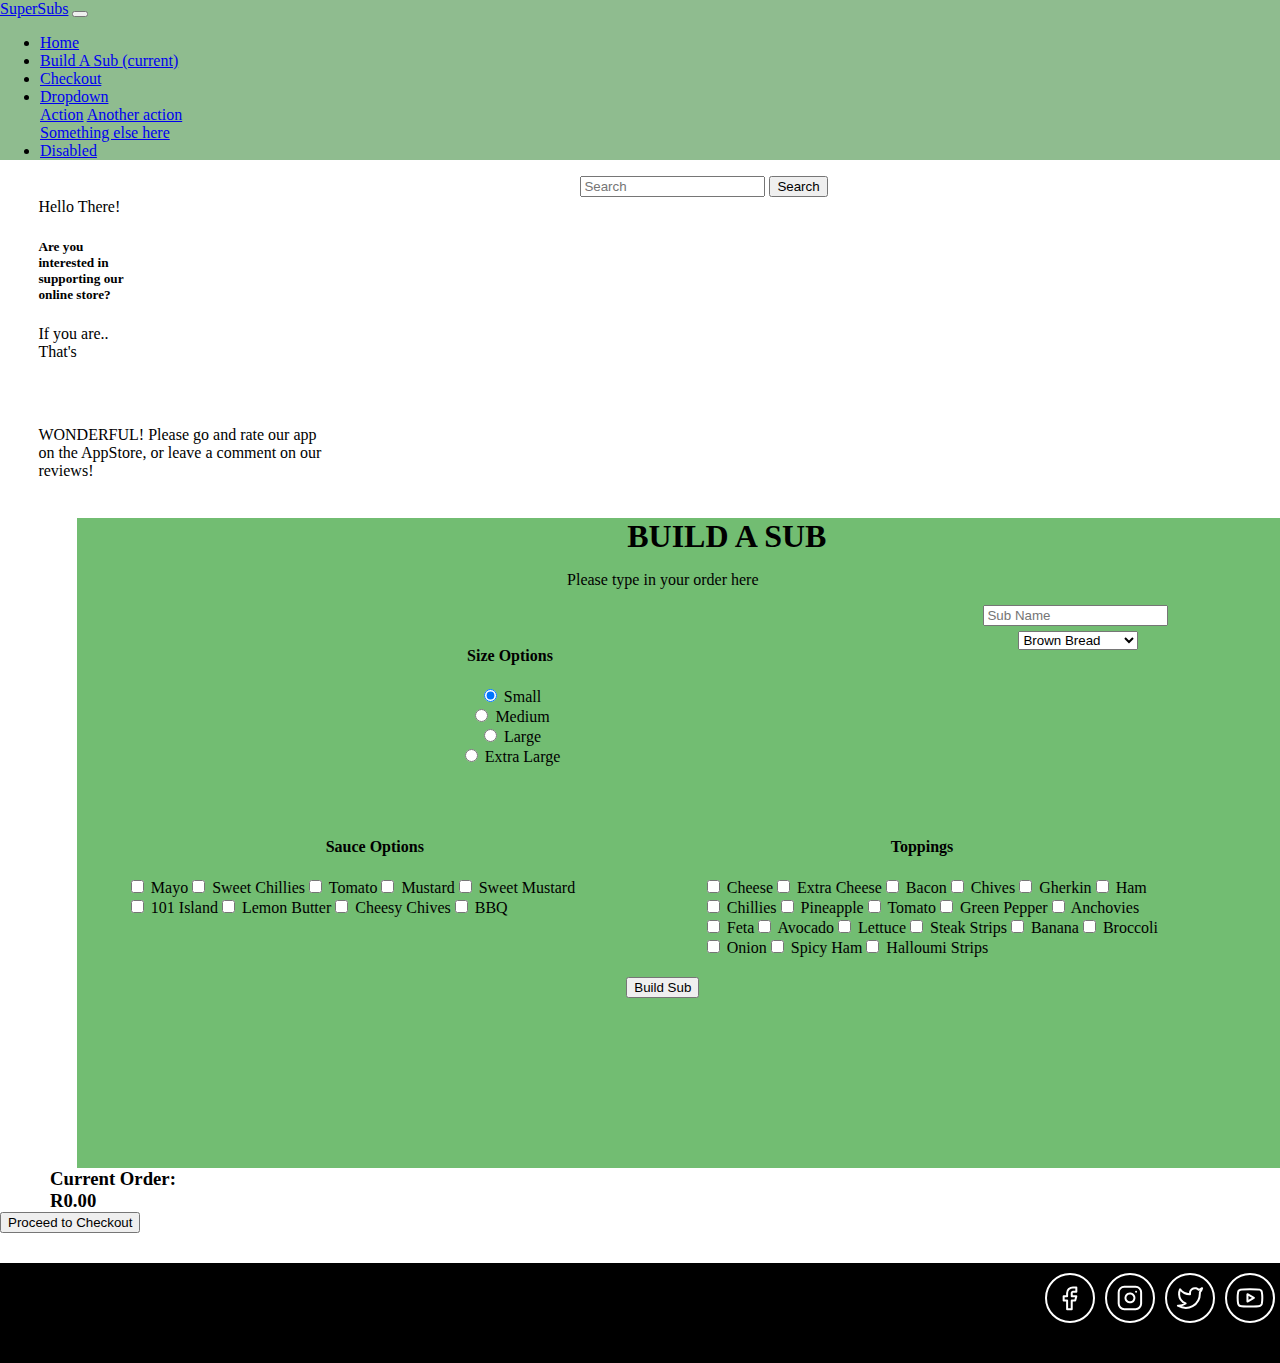
==== pages/build-a-sub.html @ 98559bb1 "Almost done" ====
<!doctype html>
<html lang="en">
  <head>
    <!-- Required meta tags -->
    <meta charset="utf-8">
    <meta name="viewport" content="width=device-width, initial-scale=1, shrink-to-fit=no">

    <!-- Bootstrap CSS -->
    <link rel="stylesheet" href="https://cdn.jsdelivr.net/npm/bootstrap@4.1.3/dist/css/bootstrap.min.css" integrity="sha384-MCw98/SFnGE8fJT3GXwEOngsV7Zt27NXFoaoApmYm81iuXoPkFOJwJ8ERdknLPMO" crossorigin="anonymous">
    <link rel="stylesheet" href="../css/main.css">
    
    <script src="https://code.jquery.com/jquery-3.3.1.slim.min.js" integrity="sha384-q8i/X+965DzO0rT7abK41JStQIAqVgRVzpbzo5smXKp4YfRvH+8abtTE1Pi6jizo" crossorigin="anonymous"></script>
    <script src="https://cdn.jsdelivr.net/npm/popper.js@1.14.3/dist/umd/popper.min.js" integrity="sha384-ZMP7rVo3mIykV+2+9J3UJ46jBk0WLaUAdn689aCwoqbBJiSnjAK/l8WvCWPIPm49" crossorigin="anonymous"></script>
    <script src="https://cdn.jsdelivr.net/npm/bootstrap@4.1.3/dist/js/bootstrap.min.js" integrity="sha384-ChfqqxuZUCnJSK3+MXmPNIyE6ZbWh2IMqE241rYiqJxyMiZ6OW/JmZQ5stwEULTy" crossorigin="anonymous"></script>

    <script src="../js/data.js"></script>
    <script src="../js/index.js"></script>
    

    <title>Final Project Term 2: SuperSubs</title>
  </head>
  <body onload="orderDisplay()">
    <nav class="navbar navbar-expand-lg navbar-light bg-light">
      <a class="navbar-brand" href="#">SuperSubs</a>
      <button class="navbar-toggler" type="button" data-toggle="collapse" data-target="#navbarSupportedContent" aria-controls="navbarSupportedContent" aria-expanded="false" aria-label="Toggle navigation">
        <span class="navbar-toggler-icon"></span>
      </button>
    
      <div class="collapse navbar-collapse" id="navbarSupportedContent">
        <ul class="navbar-nav mr-auto">
          <li class="nav-item">
            <a class="nav-link" href="../index.html">Home</a>
          </li>
          <li class="nav-item active">
            <a class="nav-link" href="#">Build A Sub <span class="sr-only">(current)</span></a>
          </li>
          <li class="nav-item">
            <a class="nav-link" href="../pages/checkout.html">Checkout</a>
          </li>
          <li class="nav-item dropdown">
            <a class="nav-link dropdown-toggle" href="#" id="navbarDropdown" role="button" data-toggle="dropdown" aria-haspopup="true" aria-expanded="false">
              Dropdown
            </a>
            <div class="dropdown-menu" aria-labelledby="navbarDropdown">
              <a class="dropdown-item" href="#">Action</a>
              <a class="dropdown-item" href="#">Another action</a>
              <div class="dropdown-divider"></div>
              <a class="dropdown-item" href="#">Something else here</a>
            </div>
          </li>
          <li class="nav-item">
            <a class="nav-link disabled" href="#">Disabled</a>
          </li>
        </ul>
        <form class="form-inline">
          <input class="form-control mr-sm-2" type="search" placeholder="Search" aria-label="Search">
          <button class="btn btn-outline-success my-2 my-sm-0" type="submit">Search</button>
        </form>
      </div>
    </nav>

    <div class="row">
      
      <div class="card border-success mb-3" style="max-width: 18rem;">
          <div class="card-header">Hello There!</div>
          <div class="card-body text-success">
            <h5 class="card-title">Are you interested in supporting our online store?</h5>
            <p class="card-text">If you are.. That's WONDERFUL! Please go and rate our app on the AppStore, or leave a comment on our reviews!</p>
          </div>
      </div>
    </div>


    <div class="row" id="orderForm">
      
      <div class="col-5">
          <div class="form-build">
              <h1>BUILD A SUB</h1>
              <form id="buildSubForm" onchange="realPay()">
                  <p>Please type in your order here</p>
                  <input type="text" class="form-control" placeholder="Sub Name" id="subname">
                  
                  <div class="size-options">

                    <h4>Size Options</h4>
                    
                    <div class="form-check form-check-inline">
                      <input class="form-check-input" type="radio" name="sizeRadio" id="small" value="small" data-cost="20" checked>
                      <label class="form-check-label" for="small">
                        Small
                      </label>
                    </div>

                    <div class="form-check form-check-inline">
                      <input class="form-check-input" type="radio" name="sizeRadio" id="medium" value="medium" data-cost="25">
                      <label class="form-check-label" for="medium">
                        Medium
                      </label>
                    </div>

                    <div class="form-check form-check-inline">
                      <input class="form-check-input" type="radio" name="sizeRadio" id="large" value="large" data-cost="40">
                      <label class="form-check-label" for="large">
                        Large
                      </label>
                    </div>

                    <div class="form-check form-check-inline">
                      <input class="form-check-input" type="radio" name="sizeRadio" id="extraLarge" value="extraLarge" data-cost="45">
                      <label class="form-check-label" for="extraLarge">
                        Extra Large
                      </label>
                    </div>
                  </div>
                
                  <div class="bread-section">
                    <div class="form-group">
                      <label for="exampleFormControlSelect1"></label>
                      <select class="form-control" id="breadOption">
                        <option>Brown Bread</option>
                        <option>White Bread</option>
                        <option>Rye Bread</option>
                        <option>Full Grain Bread</option>
                        <option>Pita Bread</option>
                      </select>
                    </div>
                    
                  </div>
                 

                  <div class="sauce-section">
                    <h4>Sauce Options</h4>
                    <ul>
                      <li>
                        <div class="form-check form-check-inline">
                          <input type="checkbox" class="form-check-input" name="sauce" id="mayo" value="mayo" data-cost="9">
                          <label class="form-check-label" for="mayo">Mayo</label>
                        </div>
                      </li>

                      <li>
                        <div class="form-check form-check-inline">
                          <input type="checkbox" class="form-check-input" id="sweet" name="sauce" value="sweet" data-cost="10">
                          <label class="form-check-label" for="sweet">Sweet Chillies</label>
                        </div>
                      </li>

                      <li>
                        <div class="form-check form-check-inline">
                          <input type="checkbox" class="form-check-input" id="tomatoS" name="sauce" value="tomatoS" data-cost="10">
                          <label class="form-check-label" for="tomatoS">Tomato</label>
                        </div>
                      </li>

                      <li> 
                        <div class="form-check form-check-inline">
                          <input type="checkbox" class="form-check-input" id="mustard" name="sauce" value="mustard" data-cost="15">
                          <label class="form-check-label" for="mustard">Mustard</label>
                        </div>
                      </li>

                      <li>
                        <div class="form-check form-check-inline">
                          <input type="checkbox" class="form-check-input" id="sweetMustard" name="sauce" value="sweetMustard" data-cost="9">
                          <label class="form-check-label" for="sweetMustard">Sweet Mustard</label>
                        </div>
                      </li>

                      <li>
                        <div class="form-check form-check-inline">
                          <input type="checkbox" class="form-check-input" id="island" name="sauce" value="island" data-cost="15">
                          <label class="form-check-label" for="island"> 101 Island</label>
                        </div>
                      </li>

                      <li>
                        <div class="form-check form-check-inline">
                          <input type="checkbox" class="form-check-input" id="lemon" name="sauce" value="lemon" data-cost="14">
                          <label class="form-check-label" for="lemon">Lemon Butter</label>
                        </div>
                      </li>

                      <li>
                        <div class="form-check form-check-inline">
                          <input type="checkbox" class="form-check-input" id="cheeseChives" name="sauce" value="cheeseChives" data-cost="10">
                          <label class="form-check-label" for="cheeseChives">Cheesy Chives</label>
                        </div>
                      </li>

                      <li>
                        <div class="form-check form-check-inline">
                          <input type="checkbox" class="form-check-input" id="bbq" name="sauce" value="bbq" data-cost="9">
                          <label class="form-check-label" for="bbq">BBQ</label>
                        </div>
                      </li>
                    </ul>
                  </div>
                  
                  <div class="add-ons">
                    <h4>Toppings</h4>
                    <ul>
                      <li>
                        <div class="form-check form-check-inline">
                          <input type="checkbox" class="form-check-input" id="cheese" name="add-ons" value="cheese" data-cost="10">
                          <label class="form-check-label" for="cheese">Cheese</label>
                        </div>
                      </li>

                      <li>
                        <div class="form-check form-check-inline">
                          <input type="checkbox" class="form-check-input" id="extraCheese" name="add-ons" value="extraCheese" data-cost="14">
                          <label class="form-check-label" for="extraCheese">Extra Cheese</label>
                        </div>
                      </li>

                      <li>
                        <div class="form-check form-check-inline">
                          <input type="checkbox" class="form-check-input" id="bacon" name="add-ons" value="bacon" data-cost="10">
                          <label class="form-check-label" for="bacon">Bacon</label>
                        </div>
                      </li>

                      <li>
                        <div class="form-check form-check-inline">
                          <input type="checkbox" class="form-check-input" id="chives" name="add-ons" value="chives" data-cost="12">
                          <label class="form-check-label" for="chives">Chives</label>
                        </div>
                      </li>

                      <li>
                        <div class="form-check form-check-inline">
                          <input type="checkbox" class="form-check-input" id="gherkin" name="add-ons" value="gherkin" data-cost="9">
                          <label class="form-check-label" for="gherkin">Gherkin</label>
                        </div>
                      </li>

                      <li>
                        <div class="form-check form-check-inline">
                          <input type="checkbox" class="form-check-input" id="ham" name="add-ons" value="ham" data-cost="17">
                          <label class="form-check-label" for="ham">Ham</label>
                        </div>
                      </li>

                      <li>
                        <div class="form-check form-check-inline">
                          <input type="checkbox" class="form-check-input" id="chillies" name="add-ons" value="chillies" data-cost="10">
                          <label class="form-check-label" for="chillies">Chillies</label>
                        </div>
                      </li>

                      <li>
                        <div class="form-check form-check-inline">
                          <input type="checkbox" class="form-check-input" id="pineaplle" name="add-ons" value="pineapple" data-cost="16">
                          <label class="form-check-label" for="pineapple">Pineapple</label>
                        </div>
                      </li>

                      <li>
                        <div class="form-check form-check-inline">
                          <input type="checkbox" class="form-check-input" id="tomato" name="add-ons" value="tomato" data-cost="15">
                          <label class="form-check-label" for="tomato">Tomato</label>
                        </div>
                      </li>

                      <li>
                        <div class="form-check form-check-inline">
                          <input type="checkbox" class="form-check-input" id="greenPepper" name="add-ons" value="greenPepper" data-cost="10">
                          <label class="form-check-label" for="greenPepper">Green Pepper</label>
                        </div>
                      </li>

                      <li>
                        <div class="form-check form-check-inline">
                          <input type="checkbox" class="form-check-input" id="anchovies" name="add-ons" value="anchovies" data-cost="19">
                          <label class="form-check-label" for="anchovies">Anchovies</label>
                        </div>
                      </li>

                      <li>
                        <div class="form-check form-check-inline">
                          <input type="checkbox" class="form-check-input" id="feta" name="add-ons" value="feta" data-cost="18">
                          <label class="form-check-label" for="feta">Feta</label>
                        </div>
                      </li>

                      <li>
                        <div class="form-check form-check-inline">
                          <input type="checkbox" class="form-check-input" id="avocado" name="add-ons" value="avocado" data-cost="35">
                          <label class="form-check-label" for="avocado">Avocado</label>
                        </div>
                      </li>

                      <li>
                        <div class="form-check form-check-inline">
                          <input type="checkbox" class="form-check-input" id="lettuce" name="add-ons" value="lettuce" data-cost="17">
                          <label class="form-check-label" for="lettuce">Lettuce</label>
                        </div>
                      </li>

                      <li>
                        <div class="form-check form-check-inline">
                          <input type="checkbox" class="form-check-input" id="steak" name="add-ons" value="steak" data-cost="20">
                          <label class="form-check-label" for="steak">Steak Strips</label>
                        </div>
                      </li>

                      <li>
                        <div class="form-check form-check-inline">
                          <input type="checkbox" class="form-check-input" id="banana" name="add-ons" value="banana" data-cost="16">
                          <label class="form-check-label" for="banana">Banana</label>
                        </div>
                      </li>

                      <li>
                        <div class="form-check form-check-inline">
                          <input type="checkbox" class="form-check-input" id="broccoli" name="add-ons" value="broccoli" data-cost="10">
                          <label class="form-check-label" for="broccoli">Broccoli</label>
                        </div>
                      </li>

                      <li>
                        <div class="form-check form-check-inline">
                          <input type="checkbox" class="form-check-input" id="onion" name="add-ons" value="onion" data-cost="9">
                          <label class="form-check-label" for="onion">Onion</label>
                        </div>
                      </li>

                      <li>
                        <div class="form-check form-check-inline">
                          <input type="checkbox" class="form-check-input" id="spicy" name="add-ons" value="spicy" data-cost="15">
                          <label class="form-check-label" for="spicy">Spicy Ham</label>
                        </div>
                      </li>
                      
                      <li>
                        <div class="form-check form-check-inline">
                          <input type="checkbox" class="form-check-input" id="halloumi" name="add-ons" value="halloumi" data-cost="26">
                          <label class="form-check-label" for="halloumi">Halloumi Strips</label>
                        </div>
                      </li>
                    </ul>
                    
                  </div>

                  <button class="btn btn-primary" type="button" onclick="buildSub(); checkOut()">Build Sub</button>

              </form>

             
        </div>
    </div>

    <div class="outPut">
      <div class="outHead">
        <h3>Current Order:</h3>
        <div class="totalOrder"><h3 id="orderAmount">R0.00</h3></div>
      </div>
    </div>

    <div id="subOrder">

    </div>

    <div class="button">
      <button class="btn btn-secondary" type="button" onclick="checkOut()">Proceed to Checkout</button>
    </div>

    <footer>
      <div class="row">
          <div class="col-12">
              <div class="social-media">
                  <div class="social">
                      <svg width="50" height="50" viewBox="0 0 50 50" fill="none" xmlns="http://www.w3.org/2000/svg"><circle cx="25" cy="25" r="24" stroke="white" stroke-width="2"/><path d="M36.8042 18.8758C36.671 18.3434 36.3996 17.8557 36.0175 17.4617C35.6354 17.0678 35.1561 16.7817 34.628 16.6323C32.6986 16.1611 24.9808 16.1611 24.9808 16.1611C24.9808 16.1611 17.263 16.1611 15.3335 16.6771C14.8054 16.8266 14.3261 17.1127 13.944 17.5066C13.5619 17.9005 13.2905 18.3883 13.1573 18.9207C12.8042 20.8788 12.6314 22.8652 12.6413 24.8549C12.6287 26.8595 12.8014 28.8611 13.1573 30.8339C13.3042 31.3498 13.5817 31.819 13.9629 32.1963C14.3441 32.5736 14.8162 32.8462 15.3335 32.9877C17.263 33.5037 24.9808 33.5037 24.9808 33.5037C24.9808 33.5037 32.6986 33.5037 34.628 32.9877C35.1561 32.8383 35.6354 32.5522 36.0175 32.1583C36.3996 31.7643 36.671 31.2766 36.8042 30.7442C37.1546 28.8008 37.3273 26.8296 37.3203 24.8549C37.3328 22.8502 37.1601 20.8487 36.8042 18.8758V18.8758Z" stroke="white" stroke-width="2" stroke-linecap="round" stroke-linejoin="round"/><path d="M22.4565 28.5229L28.9067 24.8547L22.4565 21.1865V28.5229Z" stroke="white" stroke-width="2" stroke-linecap="round" stroke-linejoin="round"/></svg>
                  </div>
                  <div class="social">
                      <svg width="50" height="50" viewBox="0 0 50 50" fill="none" xmlns="http://www.w3.org/2000/svg"><circle cx="25" cy="25" r="24" stroke="white" stroke-width="2"/><path d="M37.1213 15.1624C36.0661 15.9039 34.8978 16.471 33.6613 16.8419C32.9976 16.0817 32.1156 15.543 31.1346 15.2984C30.1535 15.0539 29.1208 15.1154 28.176 15.4747C27.2312 15.8339 26.4199 16.4735 25.8519 17.307C25.2839 18.1405 24.9866 19.1277 25.0001 20.135V21.2327C23.0636 21.2828 21.1448 20.8549 19.4145 19.9873C17.6841 19.1197 16.1961 17.8393 15.0828 16.2601C15.0828 16.2601 10.675 26.1395 20.5924 30.5304C18.323 32.0649 15.6196 32.8344 12.8789 32.7258C22.7963 38.2143 34.9175 32.7258 34.9175 20.1021C34.9165 19.7963 34.8869 19.4913 34.8293 19.191C35.954 18.0862 36.7476 16.6912 37.1213 15.1624V15.1624Z" stroke="white" stroke-width="2" stroke-linecap="round" stroke-linejoin="round"/></svg>
                  </div>
                  <div class="social">
                      <svg width="50" height="50" viewBox="0 0 50 50" fill="none" xmlns="http://www.w3.org/2000/svg"><path d="M30.5136 13.7061H19.2959C16.1982 13.7061 13.687 16.2172 13.687 19.3149V30.5326C13.687 33.6303 16.1982 36.1415 19.2959 36.1415H30.5136C33.6113 36.1415 36.1225 33.6303 36.1225 30.5326V19.3149C36.1225 16.2172 33.6113 13.7061 30.5136 13.7061Z" stroke="white" stroke-width="2" stroke-linecap="round" stroke-linejoin="round"/><path d="M29.392 24.2166C29.5304 25.1502 29.3709 26.1037 28.9362 26.9414C28.5016 27.7791 27.8138 28.4585 26.9708 28.8828C26.1277 29.3071 25.1724 29.4548 24.2405 29.3049C23.3087 29.1549 22.4479 28.715 21.7806 28.0476C21.1132 27.3803 20.6732 26.5195 20.5233 25.5877C20.3734 24.6558 20.5211 23.7005 20.9454 22.8574C21.3697 22.0144 22.049 21.3266 22.8868 20.8919C23.7245 20.4573 24.678 20.2978 25.6116 20.4362C26.5639 20.5774 27.4455 21.0212 28.1263 21.7019C28.807 22.3827 29.2507 23.2643 29.392 24.2166Z" stroke="white" stroke-width="2" stroke-linecap="round" stroke-linejoin="round"/><path d="M31.0747 18.7539H31.0861" stroke="white" stroke-width="2" stroke-linecap="round" stroke-linejoin="round"/><circle cx="25" cy="25" r="24" stroke="white" stroke-width="2"/></svg>
                  </div>
                  <div class="social">
                      <svg width="50" height="50" viewBox="0 0 50 50" fill="none" xmlns="http://www.w3.org/2000/svg"><path d="M31.3433 14.3936H27.8833C26.3539 14.3936 24.8872 14.9722 23.8057 16.0022C22.7243 17.0323 22.1167 18.4293 22.1167 19.886V23.1814H18.6567V27.5754H22.1167V36.3632H26.73V27.5754H30.19L31.3433 23.1814H26.73V19.886C26.73 19.5946 26.8515 19.3152 27.0678 19.1092C27.2841 18.9032 27.5775 18.7875 27.8833 18.7875H31.3433V14.3936Z" stroke="white" stroke-width="2" stroke-linecap="round" stroke-linejoin="round"/><circle cx="25" cy="25" r="24" stroke="white" stroke-width="2"/></svg>
                  </div>
              </div>
              <p>&#169 SuperSubs 2023</p>
          </div>
      </div>
  </footer>
    
  </body>
</html>
---- css/main.css ----
html,body,h3,h1{
    margin:0;
    padding:0;
}

nav{
    background-color: darkseagreen;
}

form ul{
    list-style: none;
}

form li{
    float:left;
}

.form-inline{
    float: right;
}

.col-6{
    width: 90%;
    text-align:center;
    float:right;
    background-color: rgba(0,0,0,0.5);
    color:white;
}

.col-5{
    width:100%;
    height:650px;
    background-color: rgb(114, 189, 114);
    margin-left: 6%;
}


.col-4{
    height: 400px;
    margin:15px;
}

.col-3{
    width:100%;

}

.card{
    margin: 3%;
}

form{
    width:90%;
    height:250px;
    text-align:center;
}

.form-build{
    width:100%;
    height:300px;
    margin:10px;
    text-align:center;
    margin: 10px;
}

.size-options{
    width:70%;
    height:100px;
    margin-top: 20px;
    padding-left: 20px;
    float: left;
}

.sauce-section{
    width: 50%;
    float:left;
    margin-top:80px;
    float:left;
}

.add-ons{
    width:45%;
    margin-top: 80px;
    float:left;
    margin-bottom: 20px;
    text-align:center;
}

.bread-section{
    width:100%;
    height:100px;
    margin:5px;
}

.checkout{
    width: 65%;
    height: 100vh;
    float:left;
    padding-left: 3%;
}

footer{
    width:100%;
    height:100px;
    background-color: black;
    color:black;
    text-align:left;
    font-size:25px;
    margin-top:30px;
}

footer p{
    font-size:20px;
    padding-top:20px;
    padding-left:15px;
}

.social-media{
    width:250px;
    height:40px;
    margin-top:10px;
    margin-bottom:10px;
    float:right;
}

.social{
    float:right;
    padding-left: 5px;
    padding-right: 5px;
}

.social:hover{
    background-color: black;
    color:white;
    cursor:pointer;
}

.outPut{
    margin-left: 50px;
}

.checkOut{
    width:50%;
    
}

.rightCheck{
    width: 30%;
    height: 350px;
    text-align:center;
    background-color: darkseagreen;
    float:right;
    padding-top: 50px;
}

.rightCheck button{
    margin: 20px;
}
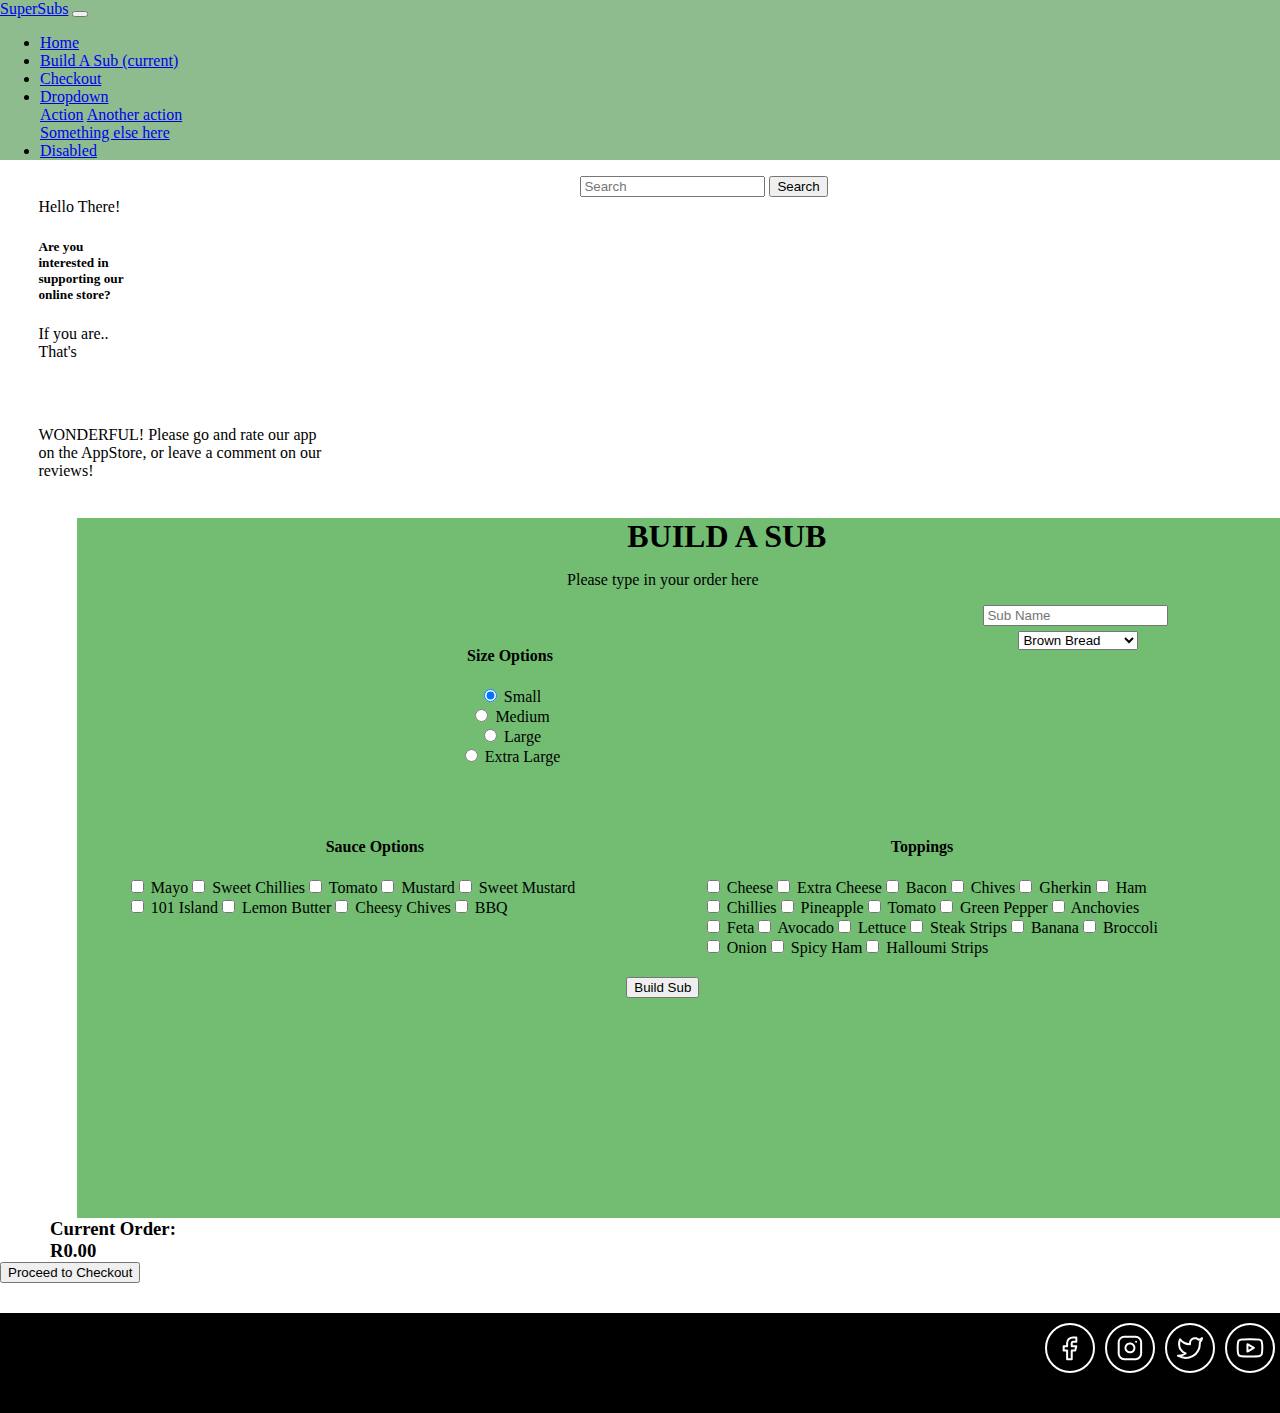
==== commit f2d2d623: "Editing code" ====
--- a/pages/build-a-sub.html
+++ b/pages/build-a-sub.html
@@ -14,6 +14,7 @@
     <script src="https://cdn.jsdelivr.net/npm/bootstrap@4.1.3/dist/js/bootstrap.min.js" integrity="sha384-ChfqqxuZUCnJSK3+MXmPNIyE6ZbWh2IMqE241rYiqJxyMiZ6OW/JmZQ5stwEULTy" crossorigin="anonymous"></script>
 
     <script src="../js/data.js"></script>
+    <script src="../js/build-sub.js"></script>
     <script src="../js/index.js"></script>
     
 
@@ -342,7 +343,7 @@
                     
                   </div>
 
-                  <button class="btn btn-primary" type="button" onclick="buildSub(); checkOut()">Build Sub</button>
+                  <button class="btn btn-primary" type="button" onclick="buildSub(); orderDisplay()">Build Sub</button>
 
               </form>
 
--- a/css/main.css
+++ b/css/main.css
@@ -29,7 +29,7 @@
 
 .col-5{
     width:100%;
-    height:650px;
+    height:700px;
     background-color: rgb(114, 189, 114);
     margin-left: 6%;
 }
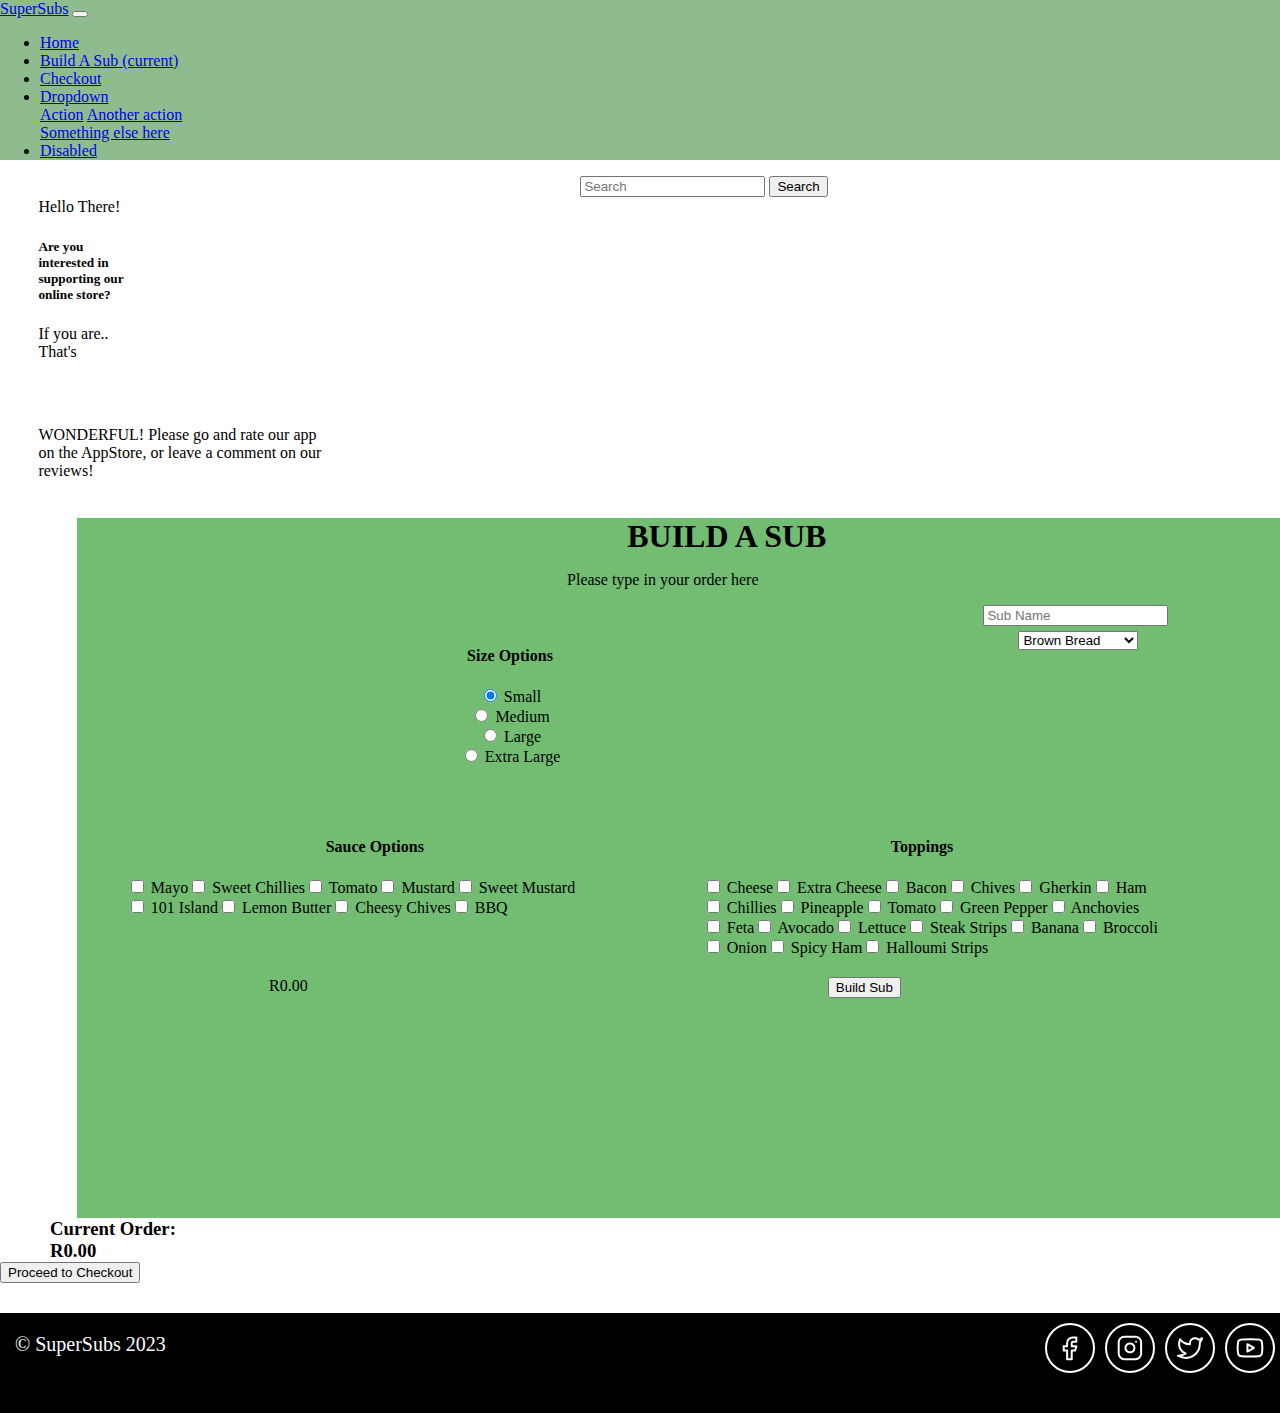
==== commit f9548e98: "Finishing up on issues" ====
--- a/pages/build-a-sub.html
+++ b/pages/build-a-sub.html
@@ -344,7 +344,9 @@
                   </div>
 
                   <button class="btn btn-primary" type="button" onclick="buildSub(); orderDisplay()">Build Sub</button>
-
+                  <div class="rightCost">
+                    <div class="orderCost" id="realPay">R0.00</div>
+                  </div>
               </form>
 
              
--- a/css/main.css
+++ b/css/main.css
@@ -17,6 +17,14 @@
 
 .form-inline{
     float: right;
+}
+
+.rightCost{
+    height: 150px;
+    width: 35%;
+    float:left;
+    text-align:center;
+
 }
 
 .col-6{
@@ -113,6 +121,7 @@
     font-size:20px;
     padding-top:20px;
     padding-left:15px;
+    color:white;
 }
 
 .social-media{
@@ -155,4 +164,9 @@
 
 .rightCheck button{
     margin: 20px;
+}
+
+.rightCheck input{
+    width: 45%;
+    margin: 0 auto;
 }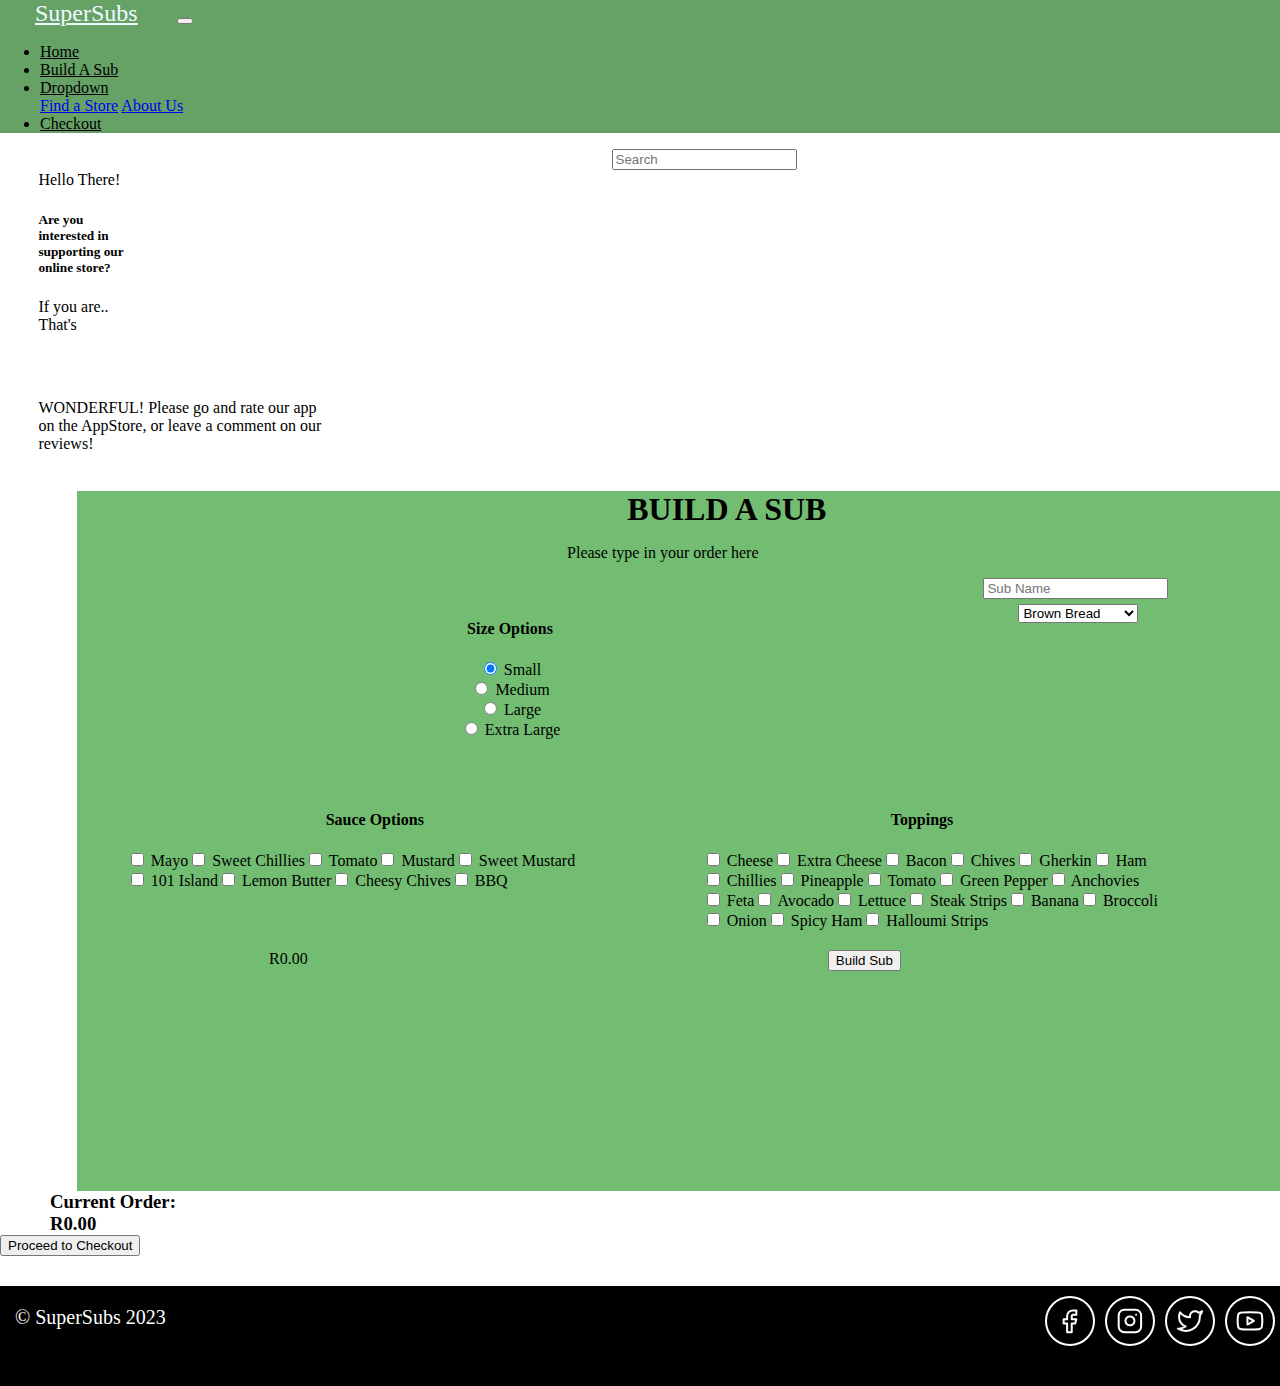
==== commit ef85b54a: "Finalising a few stuff" ====
--- a/pages/build-a-sub.html
+++ b/pages/build-a-sub.html
@@ -21,42 +21,41 @@
     <title>Final Project Term 2: SuperSubs</title>
   </head>
   <body onload="orderDisplay()">
-    <nav class="navbar navbar-expand-lg navbar-light bg-light">
-      <a class="navbar-brand" href="#">SuperSubs</a>
-      <button class="navbar-toggler" type="button" data-toggle="collapse" data-target="#navbarSupportedContent" aria-controls="navbarSupportedContent" aria-expanded="false" aria-label="Toggle navigation">
-        <span class="navbar-toggler-icon"></span>
-      </button>
-    
-      <div class="collapse navbar-collapse" id="navbarSupportedContent">
-        <ul class="navbar-nav mr-auto">
-          <li class="nav-item">
-            <a class="nav-link" href="../index.html">Home</a>
-          </li>
-          <li class="nav-item active">
-            <a class="nav-link" href="#">Build A Sub <span class="sr-only">(current)</span></a>
-          </li>
-          <li class="nav-item">
-            <a class="nav-link" href="../pages/checkout.html">Checkout</a>
-          </li>
-          <li class="nav-item dropdown">
-            <a class="nav-link dropdown-toggle" href="#" id="navbarDropdown" role="button" data-toggle="dropdown" aria-haspopup="true" aria-expanded="false">
-              Dropdown
-            </a>
-            <div class="dropdown-menu" aria-labelledby="navbarDropdown">
-              <a class="dropdown-item" href="#">Action</a>
-              <a class="dropdown-item" href="#">Another action</a>
-              <div class="dropdown-divider"></div>
-              <a class="dropdown-item" href="#">Something else here</a>
-            </div>
-          </li>
-          <li class="nav-item">
-            <a class="nav-link disabled" href="#">Disabled</a>
-          </li>
-        </ul>
-        <form class="form-inline">
-          <input class="form-control mr-sm-2" type="search" placeholder="Search" aria-label="Search">
-          <button class="btn btn-outline-success my-2 my-sm-0" type="submit">Search</button>
-        </form>
+    <nav class="navbar navbar-expand">
+      <div class="container-fluid">
+        <a class="navbar-brand" href="#">SuperSubs</a>
+        <button class="navbar-toggler" type="button" data-bs-toggle="collapse" data-bs-target="#navbarSupportedContent" aria-controls="navbarSupportedContent" aria-expanded="false" aria-label="Toggle navigation">
+          <span class="navbar-toggler-icon"></span>
+        </button>
+        <div class="collapse navbar-collapse" id="navbarSupportedContent">
+          <ul class="navbar-nav me-auto mb-2 mb-lg-0">
+            <li class="nav-item">
+              <a class="nav-link active" aria-current="page" href="../index.html">Home</a>
+            </li>
+            <li class="nav-item">
+              <a class="nav-link" href="../pages/build-a-sub.html">Build A Sub</a>
+            </li>
+            <li class="nav-item dropdown">
+              <a class="nav-link dropdown-toggle" href="#" id="navbarDropdown" role="button" data-toggle="dropdown" aria-haspopup="true" aria-expanded="false">
+                Dropdown
+              </a>
+              <div class="dropdown-menu" aria-labelledby="navbarDropdown">
+                <a class="dropdown-item" href="#">Find a Store</a>
+                <a class="dropdown-item" href="#">About Us</a>
+                <div class="dropdown-divider"></div>
+                
+              </div>
+            </li>
+            
+            <li class="nav-item">
+              <a class="nav-link" href="../pages/checkout.html">Checkout</a>
+            </li>
+          </ul>
+          <form class="form-inline my-2 my-lg-0">
+            <input class="form-control me-2" type="search" placeholder="Search" aria-label="Search">
+            
+          </form>
+        </div>
       </div>
     </nav>
 
@@ -79,7 +78,7 @@
               <h1>BUILD A SUB</h1>
               <form id="buildSubForm" onchange="realPay()">
                   <p>Please type in your order here</p>
-                  <input type="text" class="form-control" placeholder="Sub Name" id="subname">
+                  <input type="text" class="form-control" placeholder="Sub Name" id="subName">
                   
                   <div class="size-options">
 
@@ -134,63 +133,63 @@
                     <ul>
                       <li>
                         <div class="form-check form-check-inline">
-                          <input type="checkbox" class="form-check-input" name="sauce" id="mayo" value="mayo" data-cost="9">
+                          <input type="checkbox" class="form-check-input" name="sauce" id="mayo" value="Mayo" data-cost="9">
                           <label class="form-check-label" for="mayo">Mayo</label>
                         </div>
                       </li>
 
                       <li>
                         <div class="form-check form-check-inline">
-                          <input type="checkbox" class="form-check-input" id="sweet" name="sauce" value="sweet" data-cost="10">
+                          <input type="checkbox" class="form-check-input" id="sweet" name="sauce" value="Sweet" data-cost="10">
                           <label class="form-check-label" for="sweet">Sweet Chillies</label>
                         </div>
                       </li>
 
                       <li>
                         <div class="form-check form-check-inline">
-                          <input type="checkbox" class="form-check-input" id="tomatoS" name="sauce" value="tomatoS" data-cost="10">
+                          <input type="checkbox" class="form-check-input" id="tomatoS" name="sauce" value="Tomato" data-cost="10">
                           <label class="form-check-label" for="tomatoS">Tomato</label>
                         </div>
                       </li>
 
                       <li> 
                         <div class="form-check form-check-inline">
-                          <input type="checkbox" class="form-check-input" id="mustard" name="sauce" value="mustard" data-cost="15">
+                          <input type="checkbox" class="form-check-input" id="mustard" name="sauce" value="Mustard" data-cost="15">
                           <label class="form-check-label" for="mustard">Mustard</label>
                         </div>
                       </li>
 
                       <li>
                         <div class="form-check form-check-inline">
-                          <input type="checkbox" class="form-check-input" id="sweetMustard" name="sauce" value="sweetMustard" data-cost="9">
+                          <input type="checkbox" class="form-check-input" id="sweetMustard" name="sauce" value="Sweet Mustard" data-cost="9">
                           <label class="form-check-label" for="sweetMustard">Sweet Mustard</label>
                         </div>
                       </li>
 
                       <li>
                         <div class="form-check form-check-inline">
-                          <input type="checkbox" class="form-check-input" id="island" name="sauce" value="island" data-cost="15">
+                          <input type="checkbox" class="form-check-input" id="island" name="sauce" value="1000 Island" data-cost="15">
                           <label class="form-check-label" for="island"> 101 Island</label>
                         </div>
                       </li>
 
                       <li>
                         <div class="form-check form-check-inline">
-                          <input type="checkbox" class="form-check-input" id="lemon" name="sauce" value="lemon" data-cost="14">
+                          <input type="checkbox" class="form-check-input" id="lemon" name="sauce" value="Lemon Butter" data-cost="14">
                           <label class="form-check-label" for="lemon">Lemon Butter</label>
                         </div>
                       </li>
 
                       <li>
                         <div class="form-check form-check-inline">
-                          <input type="checkbox" class="form-check-input" id="cheeseChives" name="sauce" value="cheeseChives" data-cost="10">
+                          <input type="checkbox" class="form-check-input" id="cheeseChives" name="sauce" value="Cheese&Chives" data-cost="10">
                           <label class="form-check-label" for="cheeseChives">Cheesy Chives</label>
                         </div>
                       </li>
 
                       <li>
                         <div class="form-check form-check-inline">
-                          <input type="checkbox" class="form-check-input" id="bbq" name="sauce" value="bbq" data-cost="9">
+                          <input type="checkbox" class="form-check-input" id="bbq" name="sauce" value="BBQ" data-cost="9">
                           <label class="form-check-label" for="bbq">BBQ</label>
                         </div>
                       </li>
@@ -343,7 +342,7 @@
                     
                   </div>
 
-                  <button class="btn btn-primary" type="button" onclick="buildSub(); orderDisplay()">Build Sub</button>
+                  <button class="btn btn-primary bg-subButton disabled" type="button" onclick="buildSub(); orderDisplay()">Build Sub</button>
                   <div class="rightCost">
                     <div class="orderCost" id="realPay">R0.00</div>
                   </div>
--- a/css/main.css
+++ b/css/main.css
@@ -4,7 +4,22 @@
 }
 
 nav{
-    background-color: darkseagreen;
+    background-color: rgb(102, 162, 102);
+}
+
+.nav-link{
+    color:black;
+    
+}
+
+.navbar-brand{
+    color:aliceblue;
+    margin: 35px;
+    font-size: x-large;
+}
+
+.navbar.navbar-expand{
+    width: auto;
 }
 
 form ul{
@@ -61,6 +76,10 @@
     width:90%;
     height:250px;
     text-align:center;
+}
+
+.d-flex{
+    width: 30%;
 }
 
 .form-build{
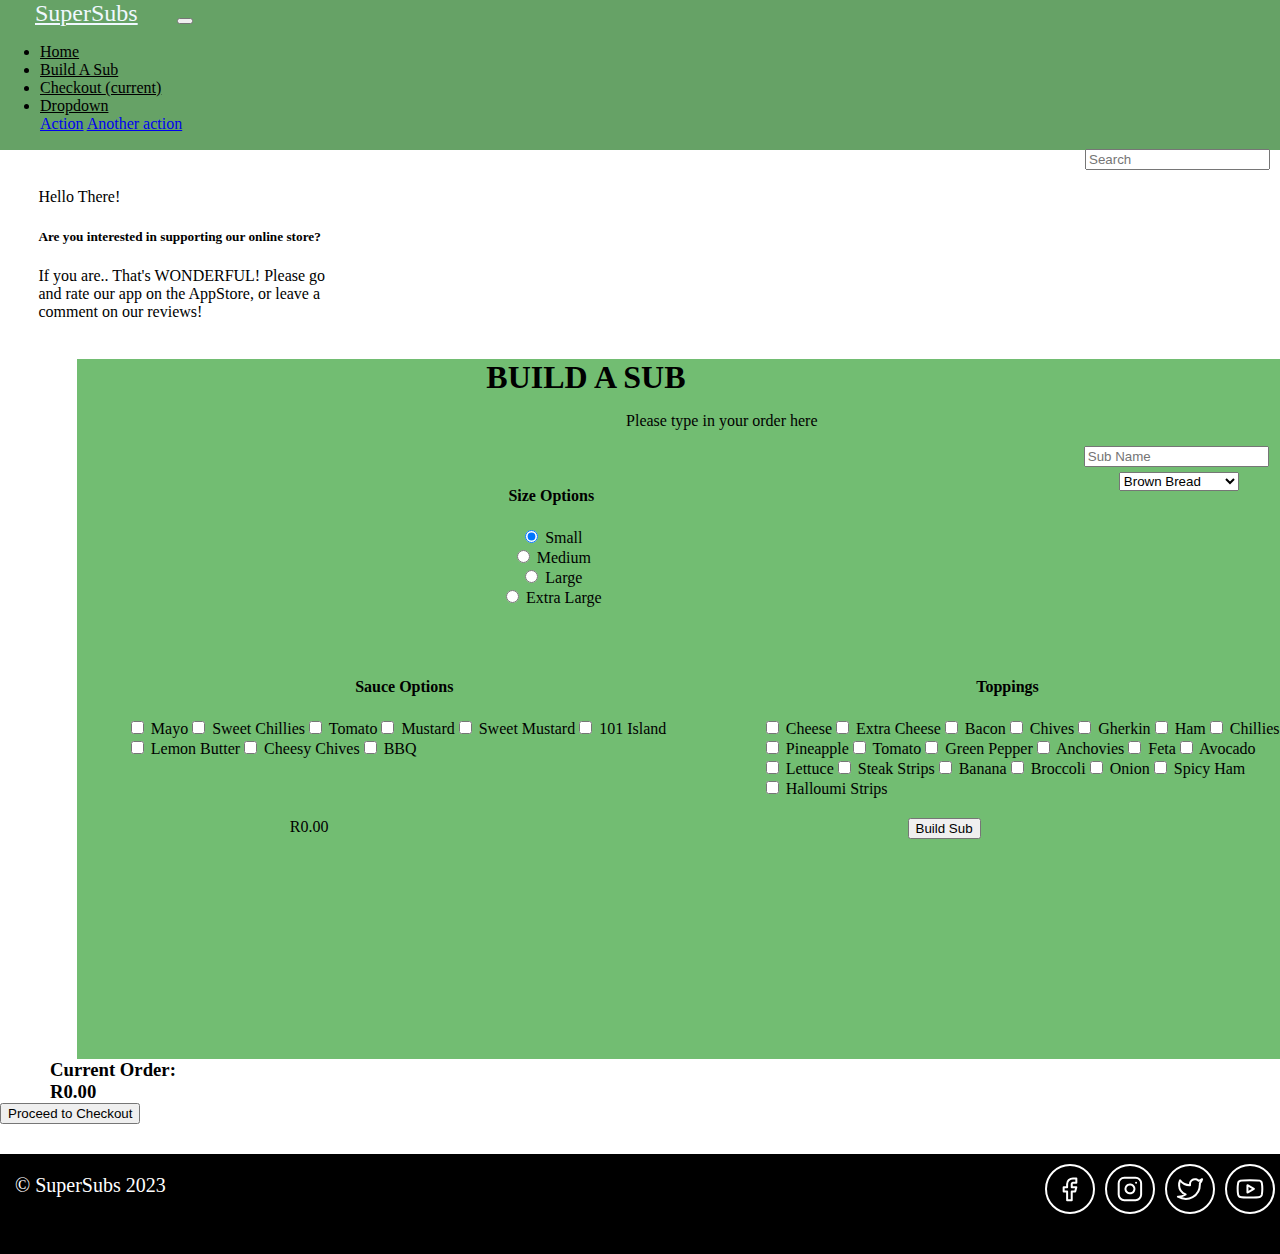
==== commit 47d6eb72: "Finished with Resub work" ====
--- a/pages/build-a-sub.html
+++ b/pages/build-a-sub.html
@@ -21,41 +21,42 @@
     <title>Final Project Term 2: SuperSubs</title>
   </head>
   <body onload="orderDisplay()">
-    <nav class="navbar navbar-expand">
-      <div class="container-fluid">
-        <a class="navbar-brand" href="#">SuperSubs</a>
-        <button class="navbar-toggler" type="button" data-bs-toggle="collapse" data-bs-target="#navbarSupportedContent" aria-controls="navbarSupportedContent" aria-expanded="false" aria-label="Toggle navigation">
-          <span class="navbar-toggler-icon"></span>
-        </button>
-        <div class="collapse navbar-collapse" id="navbarSupportedContent">
-          <ul class="navbar-nav me-auto mb-2 mb-lg-0">
-            <li class="nav-item">
-              <a class="nav-link active" aria-current="page" href="../index.html">Home</a>
-            </li>
-            <li class="nav-item">
-              <a class="nav-link" href="../pages/build-a-sub.html">Build A Sub</a>
-            </li>
-            <li class="nav-item dropdown">
-              <a class="nav-link dropdown-toggle" href="#" id="navbarDropdown" role="button" data-toggle="dropdown" aria-haspopup="true" aria-expanded="false">
-                Dropdown
-              </a>
-              <div class="dropdown-menu" aria-labelledby="navbarDropdown">
-                <a class="dropdown-item" href="#">Find a Store</a>
-                <a class="dropdown-item" href="#">About Us</a>
-                <div class="dropdown-divider"></div>
-                
-              </div>
-            </li>
-            
-            <li class="nav-item">
-              <a class="nav-link" href="../pages/checkout.html">Checkout</a>
-            </li>
-          </ul>
-          <form class="form-inline my-2 my-lg-0">
-            <input class="form-control me-2" type="search" placeholder="Search" aria-label="Search">
-            
-          </form>
-        </div>
+    <nav class="navbar navbar-expand-sm">
+      <a class="navbar-brand" href="#">SuperSubs</a>
+      <button class="navbar-toggler" type="button" data-toggle="collapse" data-target="#navbarSupportedContent" aria-controls="navbarSupportedContent" aria-expanded="false" aria-label="Toggle navigation">
+        <span class="navbar-toggler-icon"></span>
+      </button>
+    
+      <div class="collapse navbar-collapse" id="navbarSupportedContent">
+        <ul class="navbar-nav mr-auto">
+          <li class="nav-item">
+            <a class="nav-link" href="../index.html">Home</a>
+          </li>
+          <li class="nav-item">
+            <a class="nav-link" href="../pages/build-a-sub.html">Build A Sub</a>
+          </li>
+
+          <li class="nav-item active">
+            <a class="nav-link" href="../pages/checkout.html">Checkout <span class="sr-only">(current)</span></a>
+          </li>
+          
+          <li class="nav-item dropdown">
+            <a class="nav-link dropdown-toggle" href="#" id="navbarDropdown" role="button" data-toggle="dropdown" aria-haspopup="true" aria-expanded="false">
+              Dropdown
+            </a>
+            <div class="dropdown-menu" aria-labelledby="navbarDropdown">
+              <a class="dropdown-item" href="#">Action</a>
+              <a class="dropdown-item" href="#">Another action</a>
+              <div class="dropdown-divider"></div>
+             
+            </div>
+          </li>
+         
+        </ul>
+        <form class="form-inline my-2 my-lg-0">
+          <input class="form-control mr-sm-2" type="search" placeholder="Search" aria-label="Search">
+          
+        </form>
       </div>
     </nav>
 
@@ -76,7 +77,7 @@
       <div class="col-5">
           <div class="form-build">
               <h1>BUILD A SUB</h1>
-              <form id="buildSubForm" onchange="realPay()">
+              <form id="buildSubForm" onchange="realPay(), subValid()">
                   <p>Please type in your order here</p>
                   <input type="text" class="form-control" placeholder="Sub Name" id="subName">
                   
@@ -201,140 +202,140 @@
                     <ul>
                       <li>
                         <div class="form-check form-check-inline">
-                          <input type="checkbox" class="form-check-input" id="cheese" name="add-ons" value="cheese" data-cost="10">
+                          <input type="checkbox" class="form-check-input" id="cheese" name="add-ons" value="Cheese" data-cost="10">
                           <label class="form-check-label" for="cheese">Cheese</label>
                         </div>
                       </li>
 
                       <li>
                         <div class="form-check form-check-inline">
-                          <input type="checkbox" class="form-check-input" id="extraCheese" name="add-ons" value="extraCheese" data-cost="14">
+                          <input type="checkbox" class="form-check-input" id="extraCheese" name="add-ons" value="ExtraCheese" data-cost="14">
                           <label class="form-check-label" for="extraCheese">Extra Cheese</label>
                         </div>
                       </li>
 
                       <li>
                         <div class="form-check form-check-inline">
-                          <input type="checkbox" class="form-check-input" id="bacon" name="add-ons" value="bacon" data-cost="10">
+                          <input type="checkbox" class="form-check-input" id="bacon" name="add-ons" value="Bacon" data-cost="10">
                           <label class="form-check-label" for="bacon">Bacon</label>
                         </div>
                       </li>
 
                       <li>
                         <div class="form-check form-check-inline">
-                          <input type="checkbox" class="form-check-input" id="chives" name="add-ons" value="chives" data-cost="12">
+                          <input type="checkbox" class="form-check-input" id="chives" name="add-ons" value="Chives" data-cost="12">
                           <label class="form-check-label" for="chives">Chives</label>
                         </div>
                       </li>
 
                       <li>
                         <div class="form-check form-check-inline">
-                          <input type="checkbox" class="form-check-input" id="gherkin" name="add-ons" value="gherkin" data-cost="9">
+                          <input type="checkbox" class="form-check-input" id="gherkin" name="add-ons" value="Gherkin" data-cost="9">
                           <label class="form-check-label" for="gherkin">Gherkin</label>
                         </div>
                       </li>
 
                       <li>
                         <div class="form-check form-check-inline">
-                          <input type="checkbox" class="form-check-input" id="ham" name="add-ons" value="ham" data-cost="17">
+                          <input type="checkbox" class="form-check-input" id="ham" name="add-ons" value="Ham" data-cost="17">
                           <label class="form-check-label" for="ham">Ham</label>
                         </div>
                       </li>
 
                       <li>
                         <div class="form-check form-check-inline">
-                          <input type="checkbox" class="form-check-input" id="chillies" name="add-ons" value="chillies" data-cost="10">
+                          <input type="checkbox" class="form-check-input" id="chillies" name="add-ons" value="Chillies" data-cost="10">
                           <label class="form-check-label" for="chillies">Chillies</label>
                         </div>
                       </li>
 
                       <li>
                         <div class="form-check form-check-inline">
-                          <input type="checkbox" class="form-check-input" id="pineaplle" name="add-ons" value="pineapple" data-cost="16">
+                          <input type="checkbox" class="form-check-input" id="pineaplle" name="add-ons" value="Pineapple" data-cost="16">
                           <label class="form-check-label" for="pineapple">Pineapple</label>
                         </div>
                       </li>
 
                       <li>
                         <div class="form-check form-check-inline">
-                          <input type="checkbox" class="form-check-input" id="tomato" name="add-ons" value="tomato" data-cost="15">
+                          <input type="checkbox" class="form-check-input" id="tomato" name="add-ons" value="Tomato" data-cost="15">
                           <label class="form-check-label" for="tomato">Tomato</label>
                         </div>
                       </li>
 
                       <li>
                         <div class="form-check form-check-inline">
-                          <input type="checkbox" class="form-check-input" id="greenPepper" name="add-ons" value="greenPepper" data-cost="10">
+                          <input type="checkbox" class="form-check-input" id="greenPepper" name="add-ons" value="GreenPepper" data-cost="10">
                           <label class="form-check-label" for="greenPepper">Green Pepper</label>
                         </div>
                       </li>
 
                       <li>
                         <div class="form-check form-check-inline">
-                          <input type="checkbox" class="form-check-input" id="anchovies" name="add-ons" value="anchovies" data-cost="19">
+                          <input type="checkbox" class="form-check-input" id="anchovies" name="add-ons" value="Anchovies" data-cost="19">
                           <label class="form-check-label" for="anchovies">Anchovies</label>
                         </div>
                       </li>
 
                       <li>
                         <div class="form-check form-check-inline">
-                          <input type="checkbox" class="form-check-input" id="feta" name="add-ons" value="feta" data-cost="18">
+                          <input type="checkbox" class="form-check-input" id="feta" name="add-ons" value="Feta" data-cost="18">
                           <label class="form-check-label" for="feta">Feta</label>
                         </div>
                       </li>
 
                       <li>
                         <div class="form-check form-check-inline">
-                          <input type="checkbox" class="form-check-input" id="avocado" name="add-ons" value="avocado" data-cost="35">
+                          <input type="checkbox" class="form-check-input" id="avocado" name="add-ons" value="Avocado" data-cost="35">
                           <label class="form-check-label" for="avocado">Avocado</label>
                         </div>
                       </li>
 
                       <li>
                         <div class="form-check form-check-inline">
-                          <input type="checkbox" class="form-check-input" id="lettuce" name="add-ons" value="lettuce" data-cost="17">
+                          <input type="checkbox" class="form-check-input" id="lettuce" name="add-ons" value="Lettuce" data-cost="17">
                           <label class="form-check-label" for="lettuce">Lettuce</label>
                         </div>
                       </li>
 
                       <li>
                         <div class="form-check form-check-inline">
-                          <input type="checkbox" class="form-check-input" id="steak" name="add-ons" value="steak" data-cost="20">
+                          <input type="checkbox" class="form-check-input" id="steak" name="add-ons" value="Steak" data-cost="20">
                           <label class="form-check-label" for="steak">Steak Strips</label>
                         </div>
                       </li>
 
                       <li>
                         <div class="form-check form-check-inline">
-                          <input type="checkbox" class="form-check-input" id="banana" name="add-ons" value="banana" data-cost="16">
+                          <input type="checkbox" class="form-check-input" id="banana" name="add-ons" value="Banana" data-cost="16">
                           <label class="form-check-label" for="banana">Banana</label>
                         </div>
                       </li>
 
                       <li>
                         <div class="form-check form-check-inline">
-                          <input type="checkbox" class="form-check-input" id="broccoli" name="add-ons" value="broccoli" data-cost="10">
+                          <input type="checkbox" class="form-check-input" id="broccoli" name="add-ons" value="Broccoli" data-cost="10">
                           <label class="form-check-label" for="broccoli">Broccoli</label>
                         </div>
                       </li>
 
                       <li>
                         <div class="form-check form-check-inline">
-                          <input type="checkbox" class="form-check-input" id="onion" name="add-ons" value="onion" data-cost="9">
+                          <input type="checkbox" class="form-check-input" id="onion" name="add-ons" value="Onion" data-cost="9">
                           <label class="form-check-label" for="onion">Onion</label>
                         </div>
                       </li>
 
                       <li>
                         <div class="form-check form-check-inline">
-                          <input type="checkbox" class="form-check-input" id="spicy" name="add-ons" value="spicy" data-cost="15">
+                          <input type="checkbox" class="form-check-input" id="spicy" name="add-ons" value="Spicy Ham" data-cost="15">
                           <label class="form-check-label" for="spicy">Spicy Ham</label>
                         </div>
                       </li>
                       
                       <li>
                         <div class="form-check form-check-inline">
-                          <input type="checkbox" class="form-check-input" id="halloumi" name="add-ons" value="halloumi" data-cost="26">
+                          <input type="checkbox" class="form-check-input" id="halloumi" name="add-ons" value="Halloumi" data-cost="26">
                           <label class="form-check-label" for="halloumi">Halloumi Strips</label>
                         </div>
                       </li>
--- a/css/main.css
+++ b/css/main.css
@@ -7,9 +7,18 @@
     background-color: rgb(102, 162, 102);
 }
 
+.navbar{
+    height: 150px;
+}
+
 .nav-link{
     color:black;
-    
+}
+
+.nav-link:hover{
+    color:white;
+    background-color: darkgreen;
+    border-radius: 25px;
 }
 
 .navbar-brand{
@@ -73,7 +82,7 @@
 }
 
 form{
-    width:90%;
+    padding-right: 10px;
     height:250px;
     text-align:center;
 }
